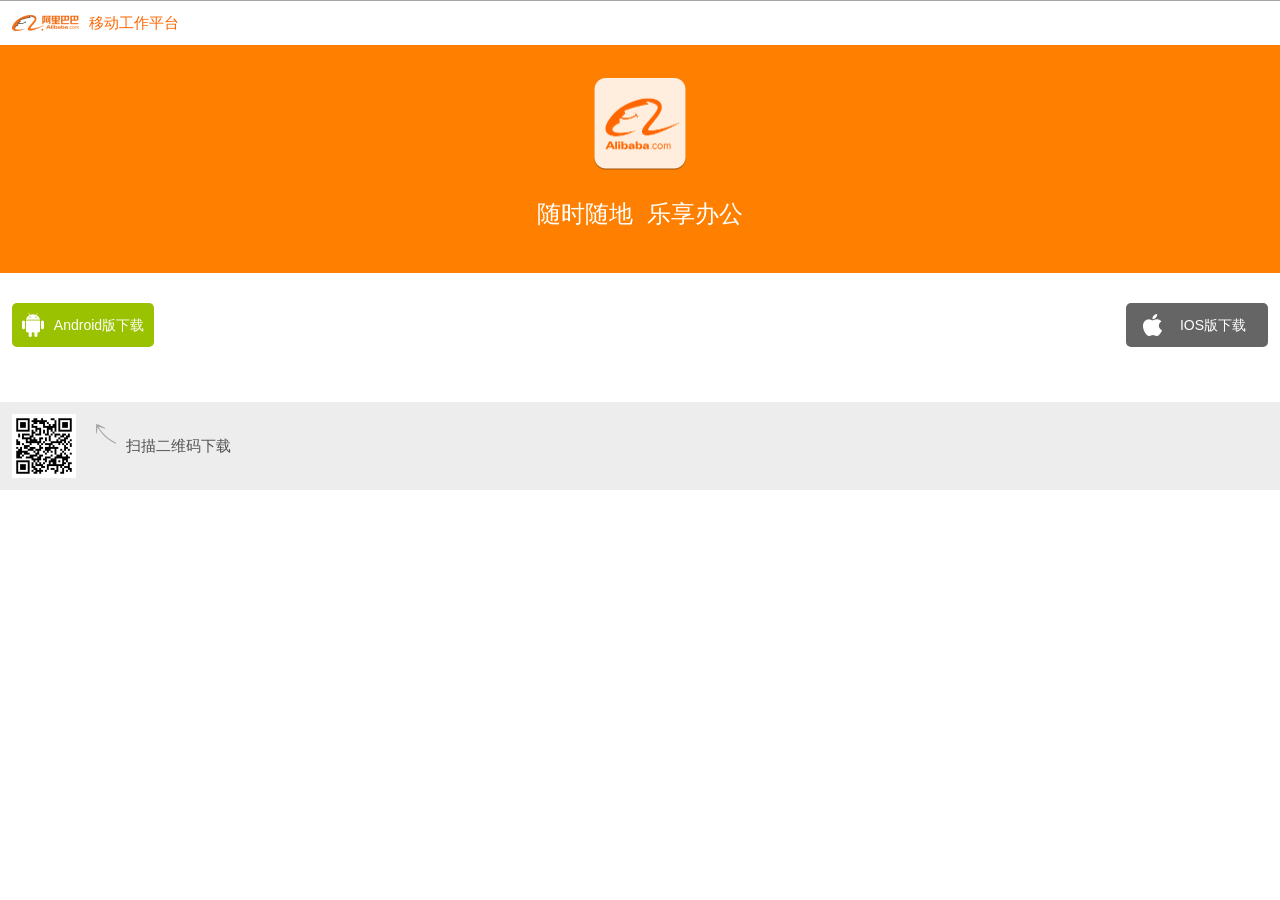
==== examples/CRM-Download/mobile.html @ 06d4fa85 "cdm download crm下载页面，包括pc和mobile俩部分" ====
<!doctype html>
<html lang="en">
	<head>
		<meta charset="UTF-8" />
		<meta name="viewport" content="width=device-width, initial-scale=1.0" />
		<title>移动工作平台</title>
		<link rel="stylesheet" href="css/mobile.css" />
	</head>
	
	<body>
		<header>
			<a href="" class="logo"><img src="img/logo.png" alt="" /></a>
			<h1>移动工作平台</h1>
		</header>
		<section class="banner">
			<img src="img/logo2.png" alt="" />
			<h2>随时随地&nbsp;&nbsp;乐享办公</h2>
		</section>
		<section class="download">
			<a href="" class="btnAndroid">Android版下载</a>
			<a href="" class="btnIOS">IOS版下载</a>
		</section>
		<section class="QR-code">
			<img src="img/qr-code.png" alt="" />
			<p>扫描二维码下载</p>
		</section>
		
		<script src="http://code.jquery.com/jquery-1.7.2.min.js"></script>
		<script>
			$(document).ready(function() {
				
			});
		</script>
	</body>
</html>
---- examples/CRM-Download/css/mobile.css ----
.download,.QR-code{*zoom:1}.download:before,.QR-code:before,.download:after,.QR-code:after{content:"";display:table}.download:after,.QR-code:after{clear:both}html{font-family:sans-serif;-ms-text-size-adjust:100%;-webkit-text-size-adjust:100%;overflow-y:scroll;-webkit-overflow-scrolling:touch}body{margin:0;font-size:14px;line-height:1.5;color:#333;background-color:#fff}article,aside,details,figcaption,figure,footer,header,hgroup,main,nav,section,summary{display:block}audio,canvas,progress,video{display:inline-block;vertical-align:baseline;*display:inline;*zoom:1}audio:not([controls]){display:none;height:0}[hidden],template{display:none}a{background:transparent;text-decoration:none;color:#08c}a:active,a:hover{outline:0}a:hover{color:#069}abbr[title]{border-bottom:1px dotted}b,strong{font-weight:bold}dfn{font-style:italic}mark{background:#ff0;color:#000}small{font-size:80%}sub,sup{font-size:75%;line-height:0;position:relative;vertical-align:baseline}sup{top:-0.5em}sub{bottom:-0.25em}img{border:0;vertical-align:middle;-ms-interpolation-mode:bicubic}svg:not(:root){overflow:hidden}hr{-moz-box-sizing:content-box;box-sizing:content-box;height:0}pre{overflow:auto;white-space:pre;white-space:pre-wrap;word-wrap:break-word}code,kbd,pre,samp{font-family:monospace, monospace;_font-family:'courier new', monospace;font-size:1em}button,input,optgroup,select,textarea{color:inherit;font:inherit;margin:0}button{overflow:visible}button,select{text-transform:none}button,html input[type="button"],input[type="reset"],input[type="submit"]{-webkit-appearance:button;cursor:pointer;*overflow:visible}button[disabled],html input[disabled]{cursor:default}button::-moz-focus-inner,input::-moz-focus-inner{border:0;padding:0}input{line-height:normal}input[type="checkbox"],input[type="radio"]{box-sizing:border-box;padding:0;*height:13px;*width:13px}input[type="number"]::-webkit-inner-spin-button,input[type="number"]::-webkit-outer-spin-button{height:auto}input[type="search"]{-webkit-appearance:textfield;-moz-box-sizing:content-box;-webkit-box-sizing:content-box;box-sizing:content-box}input[type="search"]::-webkit-search-cancel-button,input[type="search"]::-webkit-search-decoration{-webkit-appearance:none}fieldset{border:1px solid #c0c0c0;margin:0 2px;padding:0.35em 0.625em 0.75em}legend{border:0;padding:0;*margin-left:-7px}textarea{overflow:auto;resize:vertical}optgroup{font-weight:bold}table{border-collapse:collapse;border-spacing:0}td,th{padding:0}q{quotes:none}html,button,input,select,textarea{font-family:"Helvetica Neue",Helvetica,Tahoma,sans-serif}h1,h2,h3,h4,h5,h6,p,figure,form,blockquote{margin:0}ul,ol,li,dl,dd{margin:0;padding:0}ul,ol{list-style:none outside none}h1,h2,h3{line-height:2;font-weight:normal}h1{font-size:21px}h2{font-size:18.2px}h3{font-size:16.38px}h4{font-size:14px}h5,h6{font-size:11.9px;text-transform:uppercase}input:-moz-placeholder,textarea:-moz-placeholder{color:#ccc}input::-moz-placeholder,textarea::-moz-placeholder{color:#ccc}input:-ms-input-placeholder,textarea:-ms-input-placeholder{color:#ccc}input::-webkit-input-placeholder,textarea::-webkit-input-placeholder{color:#ccc}header{padding:0 12px;height:44px;background-color:#fff;border-top:1px solid #A6A6A6}header .logo{float:left;display:inline;margin:14px 10px 0 0}header .logo img{display:block;width:67px;height:16px}header h1{float:left;display:inline;margin:0;padding:0;line-height:44px;font-size:15px;color:#ff6600}.banner{padding-top:33px;background-color:#ff8000;text-align:center}.banner img{display:block;margin:0 auto;width:92px;height:92px}.banner h2{padding:20px 0 35px;font-size:24px;color:#fff}.download .btnAndroid,.download .btnIOS{padding-left:32px;width:110px;height:44px;line-height:44px;border-radius:5px;text-align:center;font-size:14px;color:#fff}.download{padding:30px 12px 55px;background-color:#fff}.download .btnAndroid{float:left;display:inline;background:#9ac200 url(../img/icon-android.png) no-repeat 10px center;background-size:22px 24px}.download .btnAndroid-tap{background-color:#728f00}.download .btnIOS{float:right;display:inline;background:#656565 url(../img/icon-IOS.png) no-repeat 17px center;background-size:19px 22px}.download .btnIOS-tap{background-color:#4c4c4c}.QR-code{padding:12px;background-color:#ededed}.QR-code img{float:left;display:inline;display:block;width:64px;height:64px}.QR-code p{float:left;display:inline;padding-left:50px;line-height:64px;background:url(../img/icon-point.png) no-repeat 20px 10px;background-size:20px;color:#525252;font-size:15px}
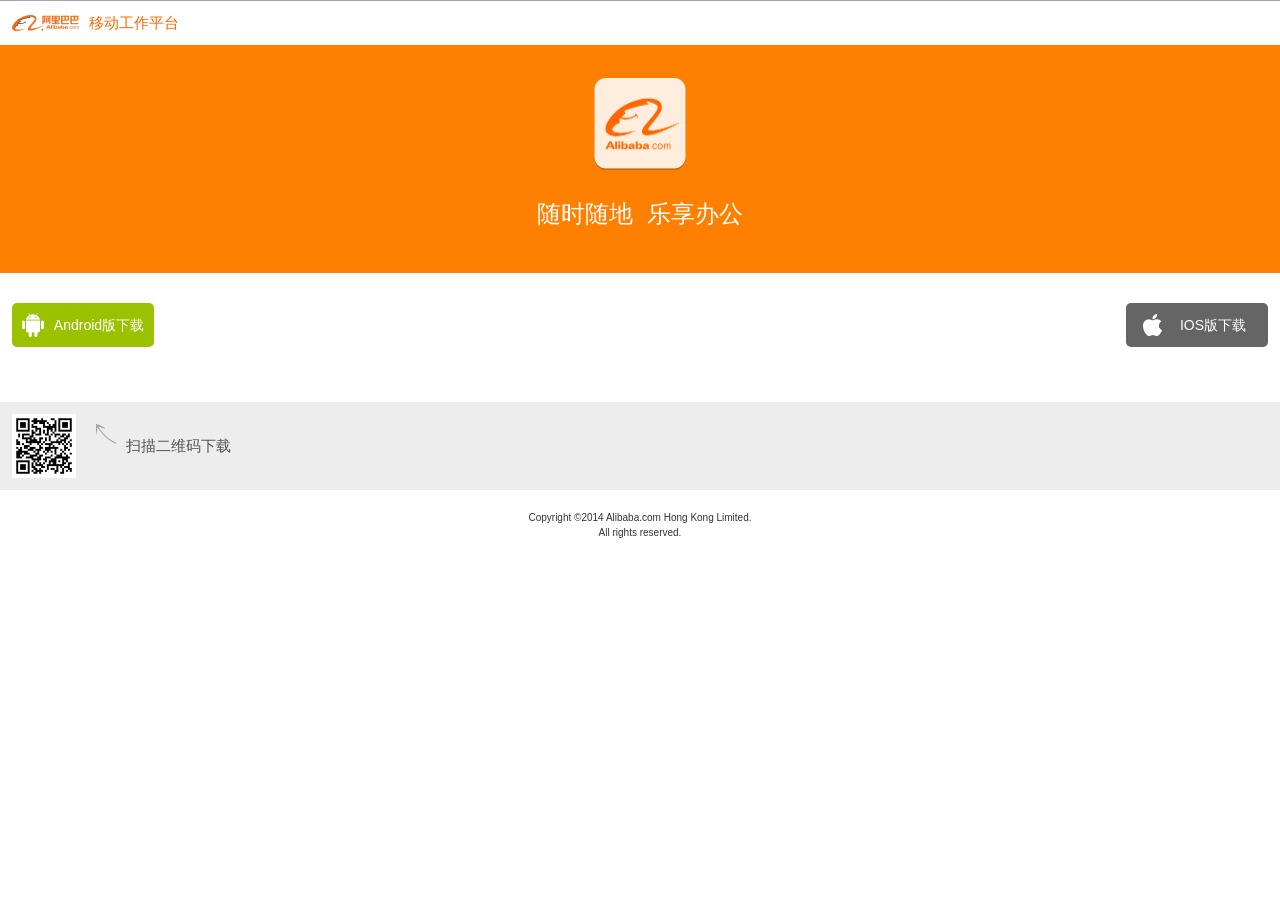
==== commit e6868798: "crm download page" ====
--- a/examples/CRM-Download/mobile.html
+++ b/examples/CRM-Download/mobile.html
@@ -24,11 +24,28 @@
 			<img src="img/qr-code.png" alt="" />
 			<p>扫描二维码下载</p>
 		</section>
+		<footer>
+			<p>Copyright &copy;2014 Alibaba.com Hong Kong Limited.</p>
+			<p>All rights reserved.</p>
+		</footer>
 		
-		<script src="http://code.jquery.com/jquery-1.7.2.min.js"></script>
+		<script src="js/zepto.min.js"></script>
 		<script>
 			$(document).ready(function() {
-				
+				$('.download').children('a').each(function() {
+					var btn = $(this), tabClass = btn.attr('class') + '-tap'
+					
+					btn.on('touchstart', function(e) {
+						e.preventDefault();
+						btn.addClass(tabClass);
+					}).on('touchend', function(e) {
+						e.preventDefault();
+						btn.removeClass(tabClass);
+					}).on('touchcancel', function(e) {
+						e.preventDefault();
+						btn.removeClass(tabClass);
+					});
+				});
 			});
 		</script>
 	</body>
--- a/examples/CRM-Download/css/mobile.css
+++ b/examples/CRM-Download/css/mobile.css
@@ -1 +1 @@
-.download,.QR-code{*zoom:1}.download:before,.QR-code:before,.download:after,.QR-code:after{content:"";display:table}.download:after,.QR-code:after{clear:both}html{font-family:sans-serif;-ms-text-size-adjust:100%;-webkit-text-size-adjust:100%;overflow-y:scroll;-webkit-overflow-scrolling:touch}body{margin:0;font-size:14px;line-height:1.5;color:#333;background-color:#fff}article,aside,details,figcaption,figure,footer,header,hgroup,main,nav,section,summary{display:block}audio,canvas,progress,video{display:inline-block;vertical-align:baseline;*display:inline;*zoom:1}audio:not([controls]){display:none;height:0}[hidden],template{display:none}a{background:transparent;text-decoration:none;color:#08c}a:active,a:hover{outline:0}a:hover{color:#069}abbr[title]{border-bottom:1px dotted}b,strong{font-weight:bold}dfn{font-style:italic}mark{background:#ff0;color:#000}small{font-size:80%}sub,sup{font-size:75%;line-height:0;position:relative;vertical-align:baseline}sup{top:-0.5em}sub{bottom:-0.25em}img{border:0;vertical-align:middle;-ms-interpolation-mode:bicubic}svg:not(:root){overflow:hidden}hr{-moz-box-sizing:content-box;box-sizing:content-box;height:0}pre{overflow:auto;white-space:pre;white-space:pre-wrap;word-wrap:break-word}code,kbd,pre,samp{font-family:monospace, monospace;_font-family:'courier new', monospace;font-size:1em}button,input,optgroup,select,textarea{color:inherit;font:inherit;margin:0}button{overflow:visible}button,select{text-transform:none}button,html input[type="button"],input[type="reset"],input[type="submit"]{-webkit-appearance:button;cursor:pointer;*overflow:visible}button[disabled],html input[disabled]{cursor:default}button::-moz-focus-inner,input::-moz-focus-inner{border:0;padding:0}input{line-height:normal}input[type="checkbox"],input[type="radio"]{box-sizing:border-box;padding:0;*height:13px;*width:13px}input[type="number"]::-webkit-inner-spin-button,input[type="number"]::-webkit-outer-spin-button{height:auto}input[type="search"]{-webkit-appearance:textfield;-moz-box-sizing:content-box;-webkit-box-sizing:content-box;box-sizing:content-box}input[type="search"]::-webkit-search-cancel-button,input[type="search"]::-webkit-search-decoration{-webkit-appearance:none}fieldset{border:1px solid #c0c0c0;margin:0 2px;padding:0.35em 0.625em 0.75em}legend{border:0;padding:0;*margin-left:-7px}textarea{overflow:auto;resize:vertical}optgroup{font-weight:bold}table{border-collapse:collapse;border-spacing:0}td,th{padding:0}q{quotes:none}html,button,input,select,textarea{font-family:"Helvetica Neue",Helvetica,Tahoma,sans-serif}h1,h2,h3,h4,h5,h6,p,figure,form,blockquote{margin:0}ul,ol,li,dl,dd{margin:0;padding:0}ul,ol{list-style:none outside none}h1,h2,h3{line-height:2;font-weight:normal}h1{font-size:21px}h2{font-size:18.2px}h3{font-size:16.38px}h4{font-size:14px}h5,h6{font-size:11.9px;text-transform:uppercase}input:-moz-placeholder,textarea:-moz-placeholder{color:#ccc}input::-moz-placeholder,textarea::-moz-placeholder{color:#ccc}input:-ms-input-placeholder,textarea:-ms-input-placeholder{color:#ccc}input::-webkit-input-placeholder,textarea::-webkit-input-placeholder{color:#ccc}header{padding:0 12px;height:44px;background-color:#fff;border-top:1px solid #A6A6A6}header .logo{float:left;display:inline;margin:14px 10px 0 0}header .logo img{display:block;width:67px;height:16px}header h1{float:left;display:inline;margin:0;padding:0;line-height:44px;font-size:15px;color:#ff6600}.banner{padding-top:33px;background-color:#ff8000;text-align:center}.banner img{display:block;margin:0 auto;width:92px;height:92px}.banner h2{padding:20px 0 35px;font-size:24px;color:#fff}.download .btnAndroid,.download .btnIOS{padding-left:32px;width:110px;height:44px;line-height:44px;border-radius:5px;text-align:center;font-size:14px;color:#fff}.download{padding:30px 12px 55px;background-color:#fff}.download .btnAndroid{float:left;display:inline;background:#9ac200 url(../img/icon-android.png) no-repeat 10px center;background-size:22px 24px}.download .btnAndroid-tap{background-color:#728f00}.download .btnIOS{float:right;display:inline;background:#656565 url(../img/icon-IOS.png) no-repeat 17px center;background-size:19px 22px}.download .btnIOS-tap{background-color:#4c4c4c}.QR-code{padding:12px;background-color:#ededed}.QR-code img{float:left;display:inline;display:block;width:64px;height:64px}.QR-code p{float:left;display:inline;padding-left:50px;line-height:64px;background:url(../img/icon-point.png) no-repeat 20px 10px;background-size:20px;color:#525252;font-size:15px}
+.download,.QR-code{*zoom:1}.download:before,.QR-code:before,.download:after,.QR-code:after{content:"";display:table}.download:after,.QR-code:after{clear:both}html{font-family:sans-serif;-ms-text-size-adjust:100%;-webkit-text-size-adjust:100%;overflow-y:scroll;-webkit-overflow-scrolling:touch}body{margin:0;font-size:14px;line-height:1.5;color:#333;background-color:#fff}article,aside,details,figcaption,figure,footer,header,hgroup,main,nav,section,summary{display:block}audio,canvas,progress,video{display:inline-block;vertical-align:baseline;*display:inline;*zoom:1}audio:not([controls]){display:none;height:0}[hidden],template{display:none}a{background:transparent;text-decoration:none;color:#08c}a:active,a:hover{outline:0}a:hover{color:#069}abbr[title]{border-bottom:1px dotted}b,strong{font-weight:bold}dfn{font-style:italic}mark{background:#ff0;color:#000}small{font-size:80%}sub,sup{font-size:75%;line-height:0;position:relative;vertical-align:baseline}sup{top:-0.5em}sub{bottom:-0.25em}img{border:0;vertical-align:middle;-ms-interpolation-mode:bicubic}svg:not(:root){overflow:hidden}hr{-moz-box-sizing:content-box;box-sizing:content-box;height:0}pre{overflow:auto;white-space:pre;white-space:pre-wrap;word-wrap:break-word}code,kbd,pre,samp{font-family:monospace, monospace;_font-family:'courier new', monospace;font-size:1em}button,input,optgroup,select,textarea{color:inherit;font:inherit;margin:0}button{overflow:visible}button,select{text-transform:none}button,html input[type="button"],input[type="reset"],input[type="submit"]{-webkit-appearance:button;cursor:pointer;*overflow:visible}button[disabled],html input[disabled]{cursor:default}button::-moz-focus-inner,input::-moz-focus-inner{border:0;padding:0}input{line-height:normal}input[type="checkbox"],input[type="radio"]{box-sizing:border-box;padding:0;*height:13px;*width:13px}input[type="number"]::-webkit-inner-spin-button,input[type="number"]::-webkit-outer-spin-button{height:auto}input[type="search"]{-webkit-appearance:textfield;-moz-box-sizing:content-box;-webkit-box-sizing:content-box;box-sizing:content-box}input[type="search"]::-webkit-search-cancel-button,input[type="search"]::-webkit-search-decoration{-webkit-appearance:none}fieldset{border:1px solid #c0c0c0;margin:0 2px;padding:0.35em 0.625em 0.75em}legend{border:0;padding:0;*margin-left:-7px}textarea{overflow:auto;resize:vertical}optgroup{font-weight:bold}table{border-collapse:collapse;border-spacing:0}td,th{padding:0}q{quotes:none}html,button,input,select,textarea{font-family:"Helvetica Neue",Helvetica,Tahoma,sans-serif}h1,h2,h3,h4,h5,h6,p,figure,form,blockquote{margin:0}ul,ol,li,dl,dd{margin:0;padding:0}ul,ol{list-style:none outside none}h1,h2,h3{line-height:2;font-weight:normal}h1{font-size:21px}h2{font-size:18.2px}h3{font-size:16.38px}h4{font-size:14px}h5,h6{font-size:11.9px;text-transform:uppercase}input:-moz-placeholder,textarea:-moz-placeholder{color:#ccc}input::-moz-placeholder,textarea::-moz-placeholder{color:#ccc}input:-ms-input-placeholder,textarea:-ms-input-placeholder{color:#ccc}input::-webkit-input-placeholder,textarea::-webkit-input-placeholder{color:#ccc}header{padding:0 12px;height:44px;background-color:#fff;border-top:1px solid #A6A6A6}header .logo{float:left;display:inline;margin:14px 10px 0 0}header .logo img{display:block;width:67px;height:16px}header h1{float:left;display:inline;margin:0;padding:0;line-height:44px;font-size:15px;color:#ff6600}.banner{padding-top:33px;background-color:#ff8000;text-align:center}.banner img{display:block;margin:0 auto;width:92px;height:92px}.banner h2{padding:20px 0 35px;font-size:24px;color:#fff}.download .btnAndroid,.download .btnIOS{padding-left:32px;width:110px;height:44px;line-height:44px;border-radius:5px;text-align:center;font-size:14px;color:#fff}.download{padding:30px 12px 55px;background-color:#fff}.download .btnAndroid{float:left;display:inline;background:#9ac200 url(../img/icon-android.png) no-repeat 10px center;background-size:22px 24px}.download .btnAndroid-tap{background-color:#728f00}.download .btnIOS{float:right;display:inline;background:#656565 url(../img/icon-IOS.png) no-repeat 17px center;background-size:19px 22px}.download .btnIOS-tap{background-color:#4c4c4c}.QR-code{padding:12px;background-color:#ededed}.QR-code img{float:left;display:inline;display:block;width:64px;height:64px}.QR-code p{float:left;display:inline;padding-left:50px;line-height:64px;background:url(../img/icon-point.png) no-repeat 20px 10px;background-size:20px;color:#525252;font-size:15px}footer{padding:20px 0;background-color:#fff;text-align:center;font-size:10px}
